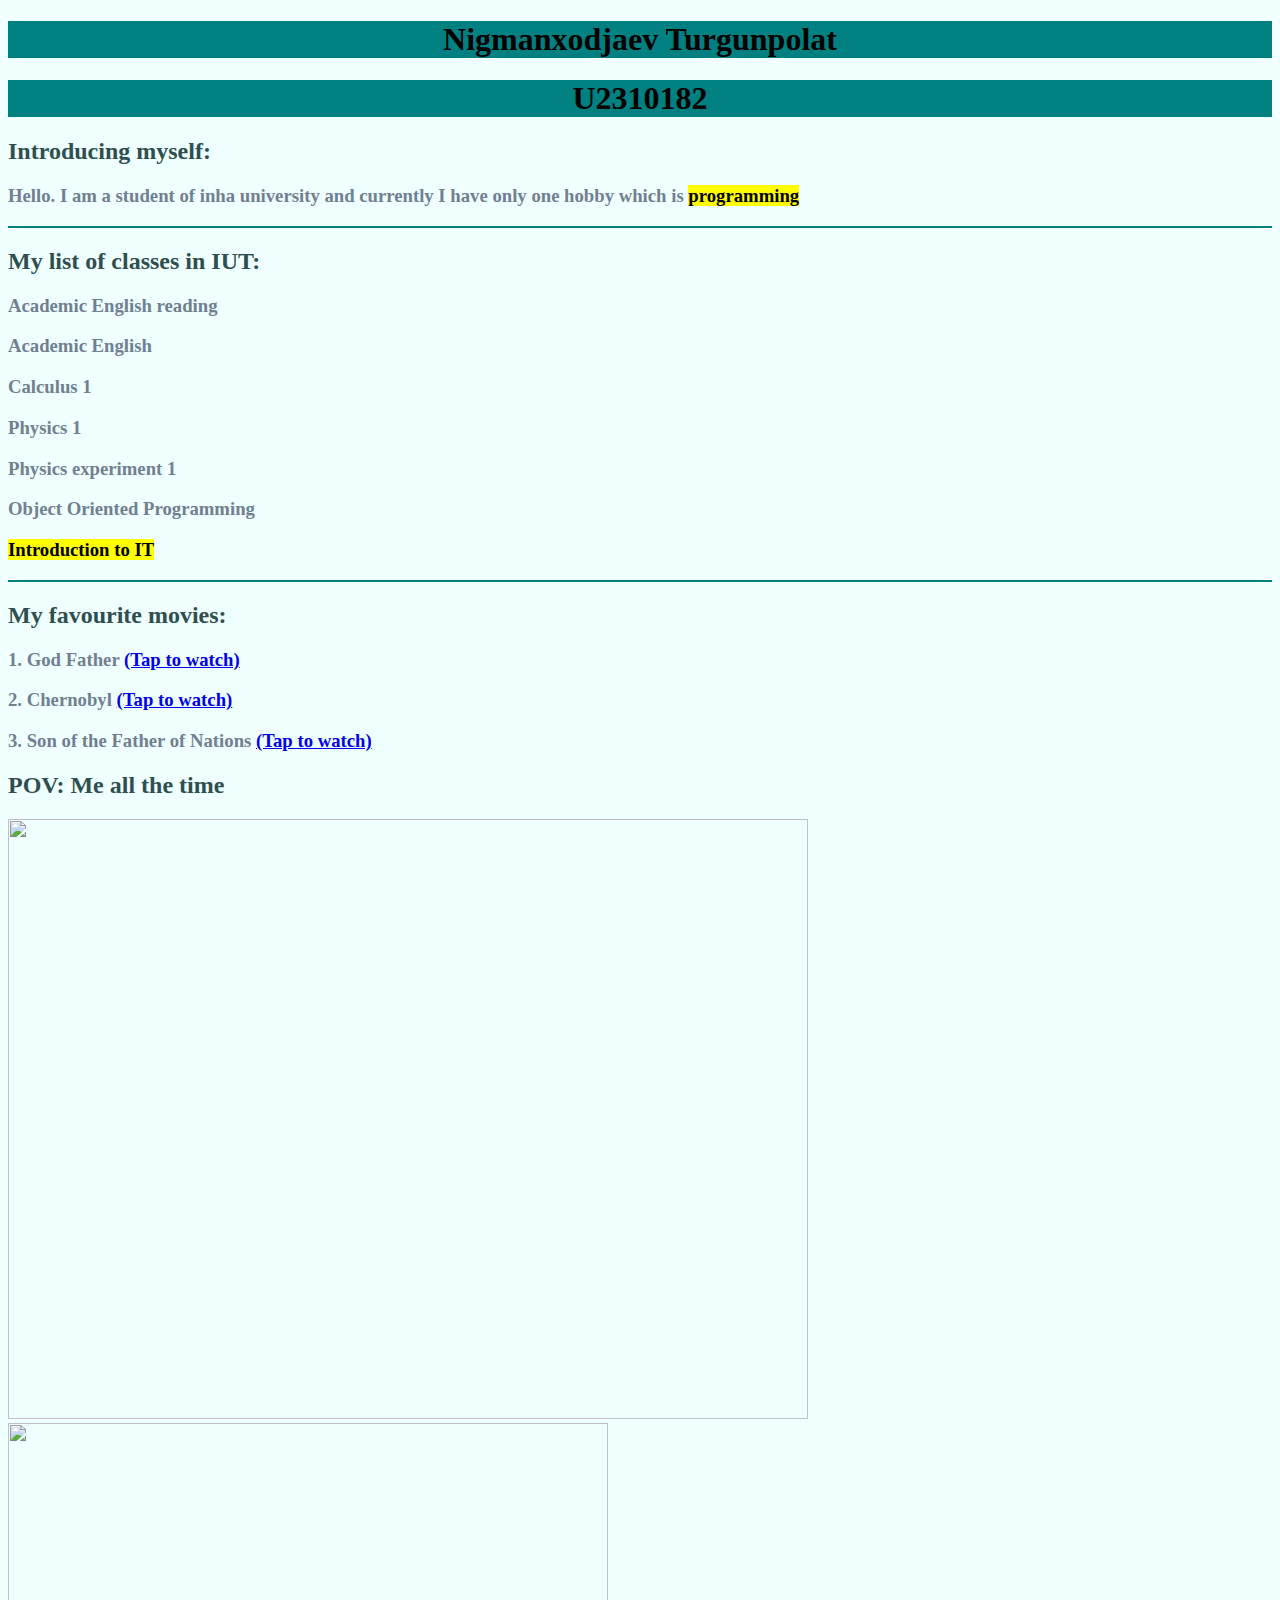
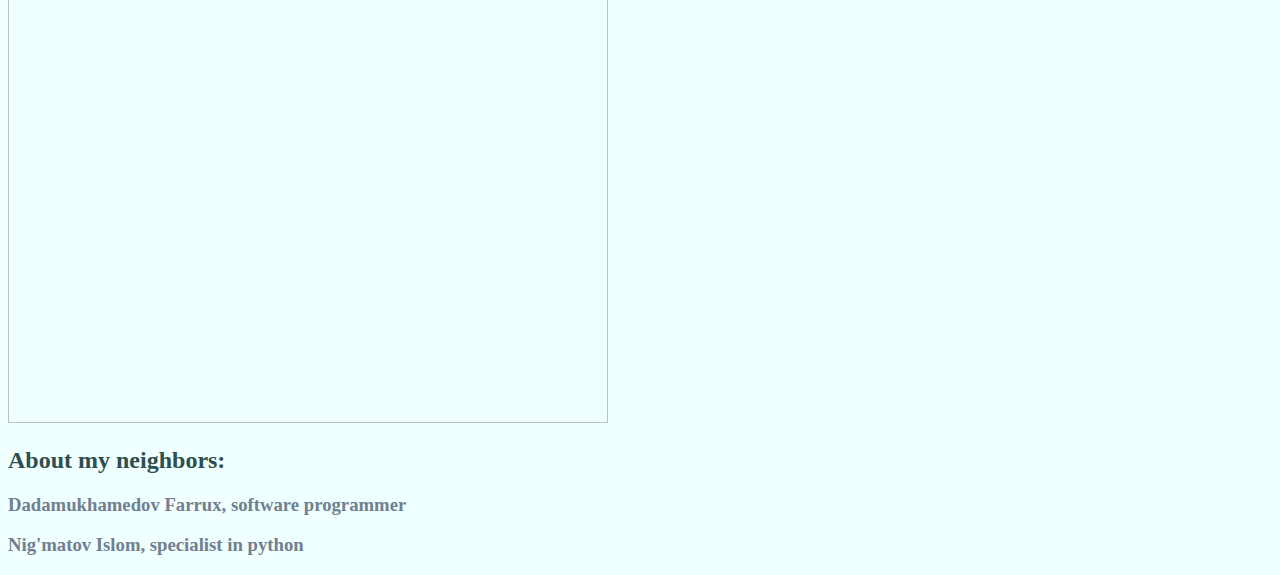
==== index.html @ 78cbf1ab "Add files via upload" ====
<!DOCTYPE html>
<html lang="en">
<head>
    <meta charset="UTF-8">
    <meta http-equiv="X-UA-Compatible" content="IE=edge">
    <meta name="viewport" content="width=device-width, initial-scale=1.0">
    <title>index.html</title>
    <link rel="stylesheet" href="css/styles.css">
</head>
<body>
    <h1>Nigmanxodjaev Turgunpolat</h1>
    <h1>U2310182</h1>
    <h2>Introducing myself:</h2>
    <h3>Hello. I am a student of inha university and currently I have only one hobby which is <mark>programming</mark></h3>
    <hr color="teal">
    <h2>My list of classes in IUT: </h2>
    <h3>Academic English reading</h3>
    <h3>Academic English</h3>
    <h3>Calculus 1</h3>
    <h3>Physics 1</h3>
    <h3>Physics experiment 1</h3>
    <h3>Object Oriented Programming</h3>
    <h3><mark>Introduction to IT</mark></h3>
    <hr color="teal">
    <h2>My favourite movies: </h2>
    <h3>1. God Father <a href="https://kinogo.biz/16925-krestnyj-otec.html">(Tap to watch)</a></h3>
    <h3>2. Chernobyl <a href="https://kinogo.biz/8914-chernobyl-2019-24-07-l4.html">(Tap to watch)</a></h3>
    <h3>3. Son of the Father of Nations <a href="https://kinogo.biz/31454-syn-otca-narodov.html">(Tap to watch)</a></h3>
    <h2>POV: Me all the time</h2>
    <img src="https://s.yimg.com/ny/api/res/1.2/Aqm4N2DfvVO7Di2oZ_jH.Q--/YXBwaWQ9aGlnaGxhbmRlcjt3PTY0MDtoPTQyNw--/http://40.media.tumblr.com/f48fe796ae66de2463a716c53ed1ae4d/tumblr_inline_nwiuscX3dB1tepa2i_1280.jpg" alt="" width="800px" height="600px" title="Happy">
    <img src="https://transcode-v2.app.engoo.com/image/fetch/f_auto,c_lfill,w_300,dpr_3/https://assets.app.engoo.com/images/QyDHB4YHkK2V6TA6QkDzSIMbQpg9IIUKO5tn8KuDcJ1.jpeg" alt="" width="600px" height="600px" title="When something goes wrong">
    <h2>About my neighbors:</h2>
    <h3>Dadamukhamedov Farrux, software programmer</h3>
    <h3>Nig'matov Islom, specialist in python</h3>
</body>
</html>
---- css/styles.css ----
h1
{
    text-align: center;
    background-color:teal
}
h2
{
    color:darkslategray ;
}
body
{
    background-color:azure;
}
h3
{
    color:slategray;
}
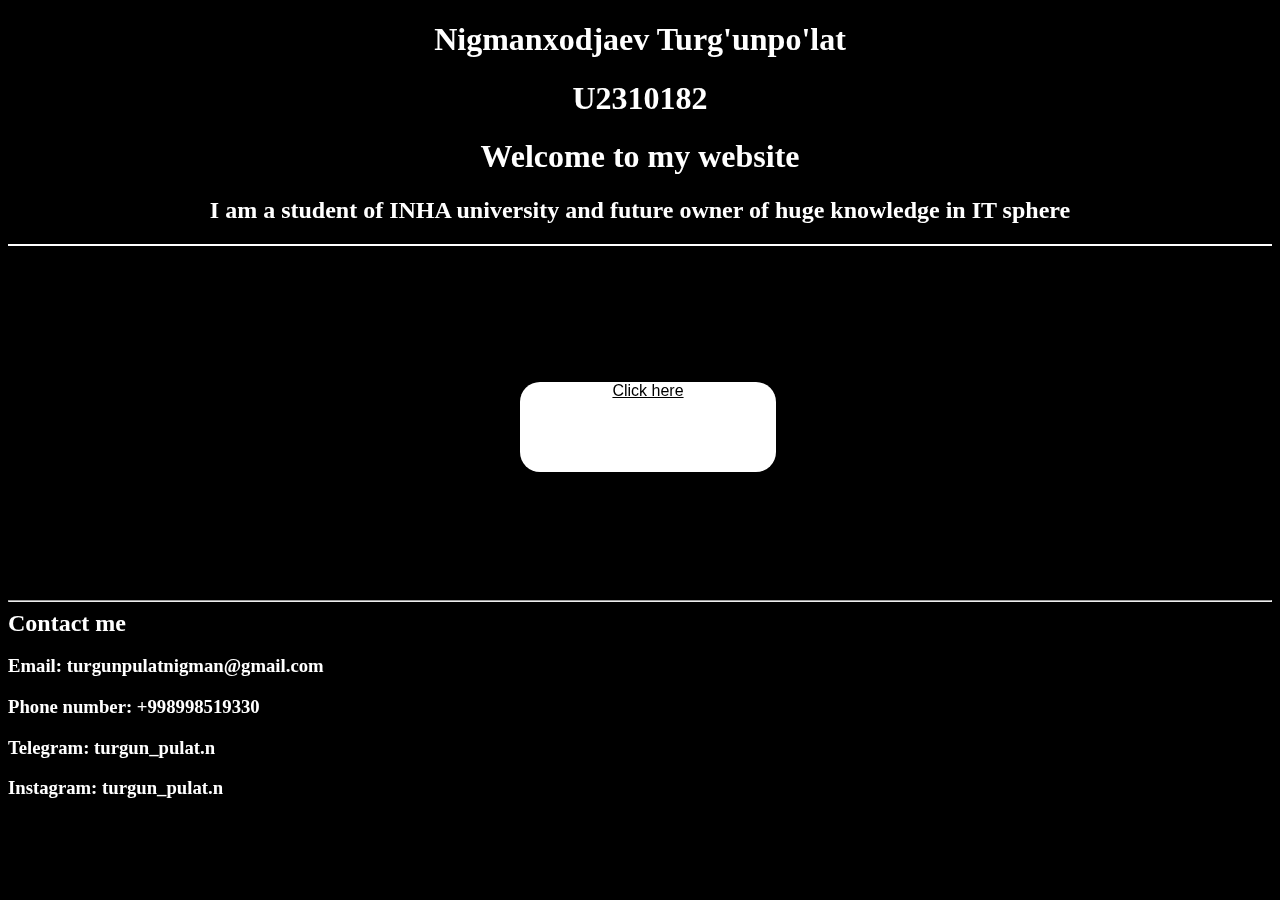
==== commit 6a659bce: "Add files via upload" ====
--- a/index.html
+++ b/index.html
@@ -8,29 +8,25 @@
     <link rel="stylesheet" href="css/styles.css">
 </head>
 <body>
-    <h1>Nigmanxodjaev Turgunpolat</h1>
-    <h1>U2310182</h1>
-    <h2>Introducing myself:</h2>
-    <h3>Hello. I am a student of inha university and currently I have only one hobby which is <mark>programming</mark></h3>
-    <hr color="teal">
-    <h2>My list of classes in IUT: </h2>
-    <h3>Academic English reading</h3>
-    <h3>Academic English</h3>
-    <h3>Calculus 1</h3>
-    <h3>Physics 1</h3>
-    <h3>Physics experiment 1</h3>
-    <h3>Object Oriented Programming</h3>
-    <h3><mark>Introduction to IT</mark></h3>
-    <hr color="teal">
-    <h2>My favourite movies: </h2>
-    <h3>1. God Father <a href="https://kinogo.biz/16925-krestnyj-otec.html">(Tap to watch)</a></h3>
-    <h3>2. Chernobyl <a href="https://kinogo.biz/8914-chernobyl-2019-24-07-l4.html">(Tap to watch)</a></h3>
-    <h3>3. Son of the Father of Nations <a href="https://kinogo.biz/31454-syn-otca-narodov.html">(Tap to watch)</a></h3>
-    <h2>POV: Me all the time</h2>
-    <img src="https://s.yimg.com/ny/api/res/1.2/Aqm4N2DfvVO7Di2oZ_jH.Q--/YXBwaWQ9aGlnaGxhbmRlcjt3PTY0MDtoPTQyNw--/http://40.media.tumblr.com/f48fe796ae66de2463a716c53ed1ae4d/tumblr_inline_nwiuscX3dB1tepa2i_1280.jpg" alt="" width="800px" height="600px" title="Happy">
-    <img src="https://transcode-v2.app.engoo.com/image/fetch/f_auto,c_lfill,w_300,dpr_3/https://assets.app.engoo.com/images/QyDHB4YHkK2V6TA6QkDzSIMbQpg9IIUKO5tn8KuDcJ1.jpeg" alt="" width="600px" height="600px" title="When something goes wrong">
-    <h2>About my neighbors:</h2>
-    <h3>Dadamukhamedov Farrux, software programmer</h3>
-    <h3>Nig'matov Islom, specialist in python</h3>
+    <div class="me">
+        <h1>Nigmanxodjaev Turg'unpo'lat</h1>
+        <h1>U2310182</h1>
+    </div>
+    <video autoplay muted loop id="myVideo">
+        <source src="video.mp4" type="video/mp4">
+    </video>
+    <h1 class="welcoming">Welcome to my website</h1>
+    <h2 class="introduction">I am a student of INHA university and future owner of huge knowledge in IT sphere</h2>
+    <hr color="white">
+    <div class="button">
+        <a href="index1.html">Click here</a>
+    </div>
+    <hr style="margin-top: 28%;">
+    <h2 class="contacting">Contact me</h2>
+    <h3 class="email">Email: turgunpulatnigman@gmail.com</h3>
+    <h3 class="phone">Phone number: +998998519330</h3>
+    <h3 class="telegram">Telegram: turgun_pulat.n</h3>
+    <h3 class="instagram">Instagram: turgun_pulat.n</h3>
+    
 </body>
 </html>--- a/css/styles.css
+++ b/css/styles.css
@@ -1,17 +1,70 @@
-h1
+.me
 {
     text-align: center;
-    background-color:teal
+    color: white;
 }
-h2
+.welcoming
 {
-    color:darkslategray ;
+    text-align: center;
+    color: white;
+}
+.introduction
+{
+    text-align: center;
+    color: white;
+}
+#myVideo {
+    z-index: -1;
+    position: fixed;
+    right: 0;
+    bottom: 0;
+    min-width: 100%;
+    min-height: 100%;
+}
+.button
+{
+    text-align: center;
+    color: black;
+    background: white;
+    width: 20%;
+    height: 10%;
+    display: block;
+    position: absolute;
+    margin: 10% 40%;
+    border-radius: 20px;
+}
+.button a
+{
+    margin-top: 50px;
+    color: black;
+    font-family:'Franklin Gothic Medium', 'Arial Narrow', Arial, sans-serif;
+}
+.contacting
+{
+    color: white;
+    margin: 0 0;
+}
+.email
+{
+    color: white;
+}
+.phone
+{
+    color: white;
+}
+.telegram
+{
+    color: white;
+}
+.instagram
+{
+    color: white;
 }
 body
 {
-    background-color:azure;
+    background: black;
 }
-h3
+.visiting
 {
-    color:slategray;
+    color: white;
 }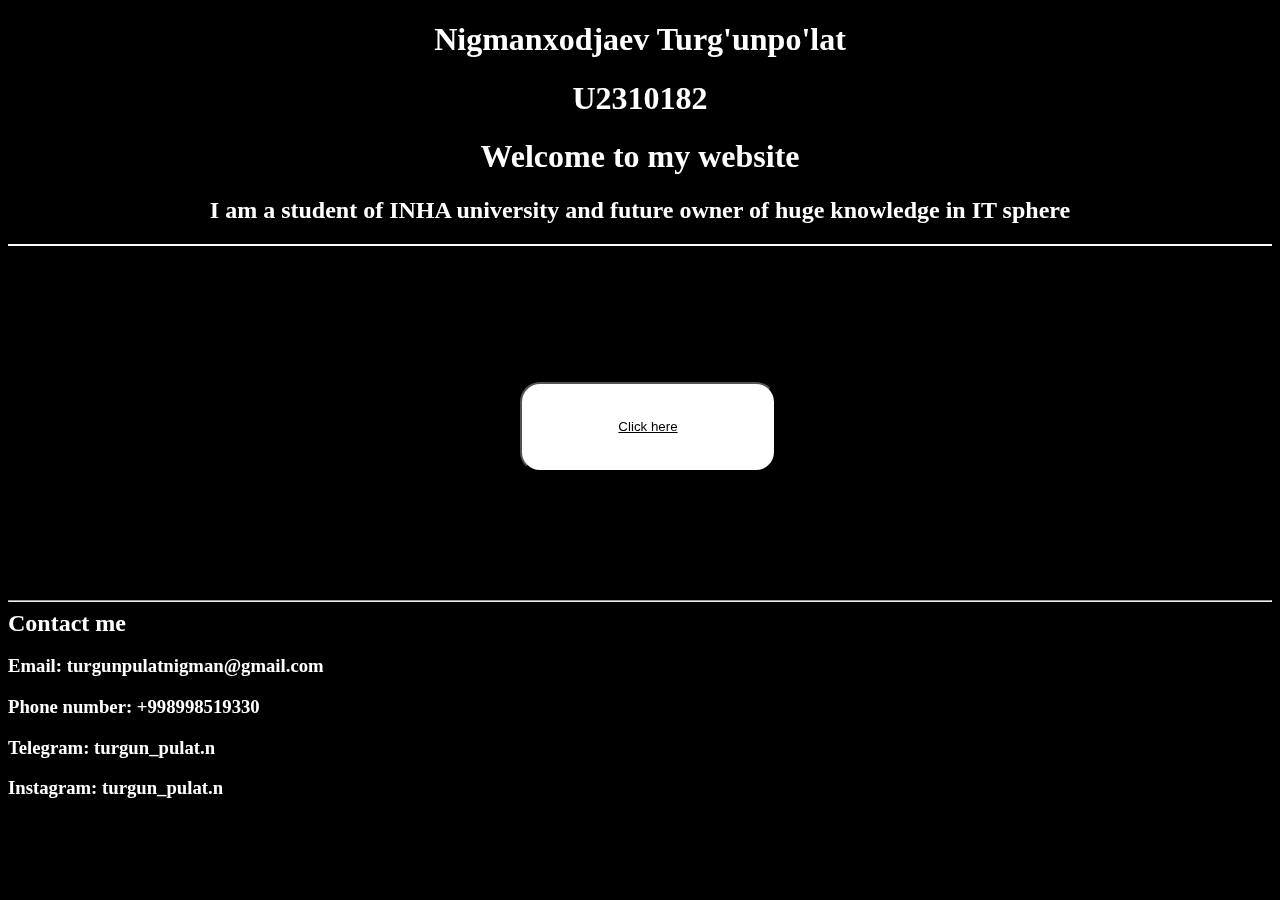
==== commit 5f9db7f1: "Add files via upload" ====
--- a/index.html
+++ b/index.html
@@ -4,7 +4,7 @@
     <meta charset="UTF-8">
     <meta http-equiv="X-UA-Compatible" content="IE=edge">
     <meta name="viewport" content="width=device-width, initial-scale=1.0">
-    <title>index.html</title>
+    <title>U2310182</title>
     <link rel="stylesheet" href="css/styles.css">
 </head>
 <body>
@@ -18,9 +18,9 @@
     <h1 class="welcoming">Welcome to my website</h1>
     <h2 class="introduction">I am a student of INHA university and future owner of huge knowledge in IT sphere</h2>
     <hr color="white">
-    <div class="button">
-        <a href="index1.html">Click here</a>
-    </div>
+    <button class="button">
+        <a href="index1.html" style="color: black;">Click here</a>
+    </button>
     <hr style="margin-top: 28%;">
     <h2 class="contacting">Contact me</h2>
     <h3 class="email">Email: turgunpulatnigman@gmail.com</h3>
--- a/css/styles.css
+++ b/css/styles.css
@@ -21,6 +21,14 @@
     min-width: 100%;
     min-height: 100%;
 }
+#myVideo1 {
+    z-index: -1;
+    position: fixed;
+    right: 0;
+    bottom: 0;
+    min-width: 100%;
+    min-height: 100%;
+}
 .button
 {
     text-align: center;
@@ -32,12 +40,6 @@
     position: absolute;
     margin: 10% 40%;
     border-radius: 20px;
-}
-.button a
-{
-    margin-top: 50px;
-    color: black;
-    font-family:'Franklin Gothic Medium', 'Arial Narrow', Arial, sans-serif;
 }
 .contacting
 {
@@ -67,4 +69,44 @@
 .visiting
 {
     color: white;
+    font-family: Arial, Helvetica, sans-serif;
+}
+.my_intro
+{
+    color: white;
+}
+.timetable
+{
+    color: white;
+    text-align: center;
+    font-family: Georgia, 'Times New Roman', Times, serif;
+}
+.lectures h3
+{
+    color: white;
+    font-family: 'Segoe UI', Tahoma, Geneva, Verdana, sans-serif;
+}
+.movies
+{
+    color: white;
+    text-align: center;
+    font-family: Georgia, 'Times New Roman', Times, serif;
+}
+.moviess
+{
+    color: white;
+}
+.moviess a
+{
+    color: cornflowerblue;
+}
+.sport
+{
+    color: white;
+    font-family:'Segoe UI', Tahoma, Geneva, Verdana, sans-serif
+}
+.friends
+{
+    color: white;
+    font-family: Cambria, Cochin, Georgia, Times, 'Times New Roman', serif;
 }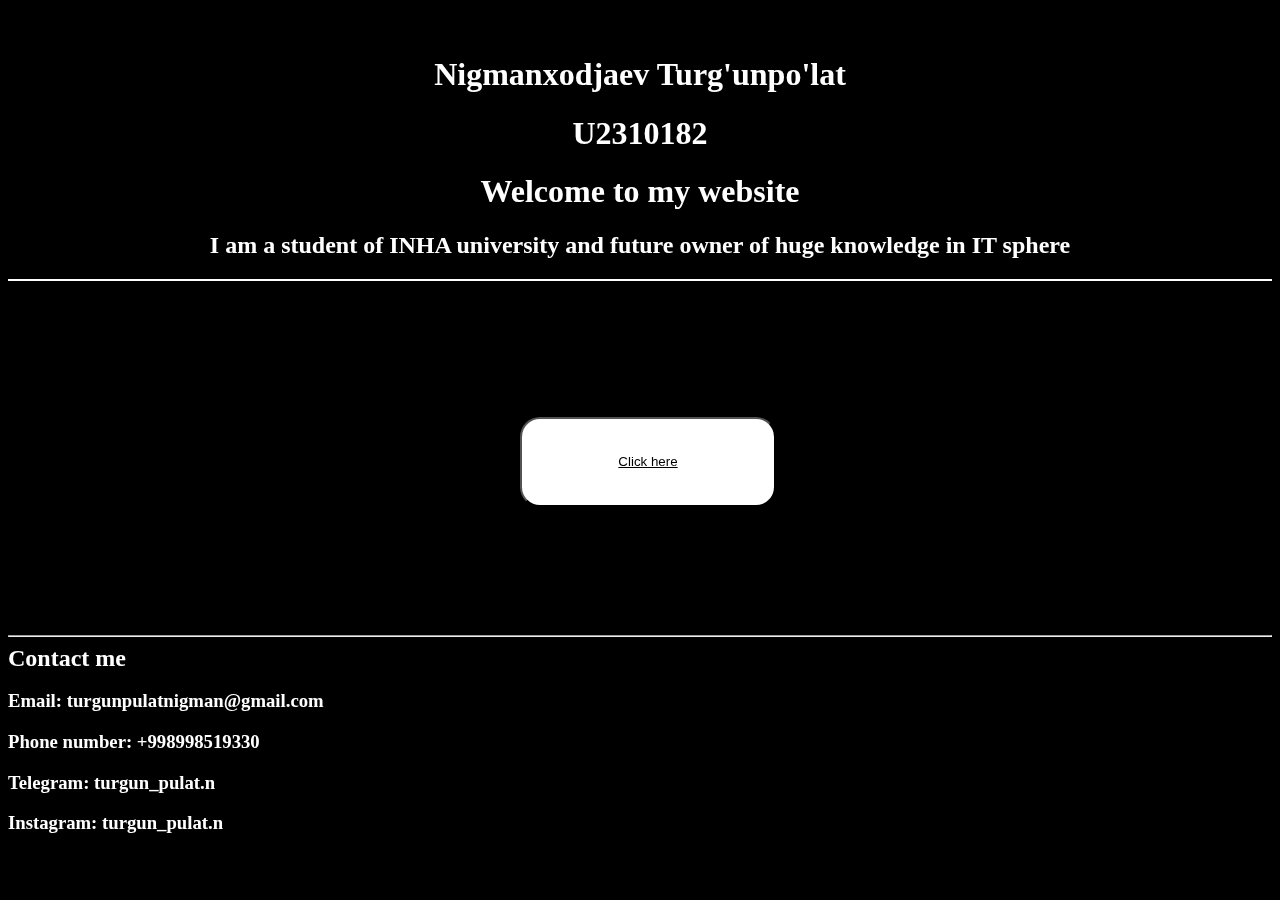
==== commit 404f3f6d: "Update index.html" ====
--- a/index.html
+++ b/index.html
@@ -8,6 +8,7 @@
     <link rel="stylesheet" href="css/styles.css">
 </head>
 <body>
+    <div id="title">U2310182</div>
     <div class="me">
         <h1>Nigmanxodjaev Turg'unpo'lat</h1>
         <h1>U2310182</h1>
@@ -19,7 +20,7 @@
     <h2 class="introduction">I am a student of INHA university and future owner of huge knowledge in IT sphere</h2>
     <hr color="white">
     <button class="button">
-        <a href="index1.html" style="color: black;">Click here</a>
+        <a href="index1.html" style="color: black;" title="More info about me">Click here</a>
     </button>
     <hr style="margin-top: 28%;">
     <h2 class="contacting">Contact me</h2>
@@ -28,5 +29,17 @@
     <h3 class="telegram">Telegram: turgun_pulat.n</h3>
     <h3 class="instagram">Instagram: turgun_pulat.n</h3>
     
+    <!-- JavaScript for dynamic title change -->
+    <script>
+        window.addEventListener("blur", () => {
+            document.getElementById("title").classList.add("blur");
+            document.getElementById("title").textContent = "Come back please";
+        });
+
+        window.addEventListener("focus", () => {
+            document.getElementById("title").classList.remove("blur");
+            document.getElementById("title").textContent = "U2310182";
+        });
+    </script>
 </body>
-</html>+</html>
--- a/css/styles.css
+++ b/css/styles.css
@@ -109,4 +109,24 @@
 {
     color: white;
     font-family: Cambria, Cochin, Georgia, Times, 'Times New Roman', serif;
-}+}
+
+#title {
+  font-size: 24px;
+  font-weight: bold;
+}
+.blur {
+  animation: blinkText 1s infinite;
+}
+
+@keyframes blinkText {
+  0% {
+    opacity: 1;
+  }
+  50% {
+    opacity: 0;
+  }
+  100% {
+    opacity: 1;
+  }
+}
